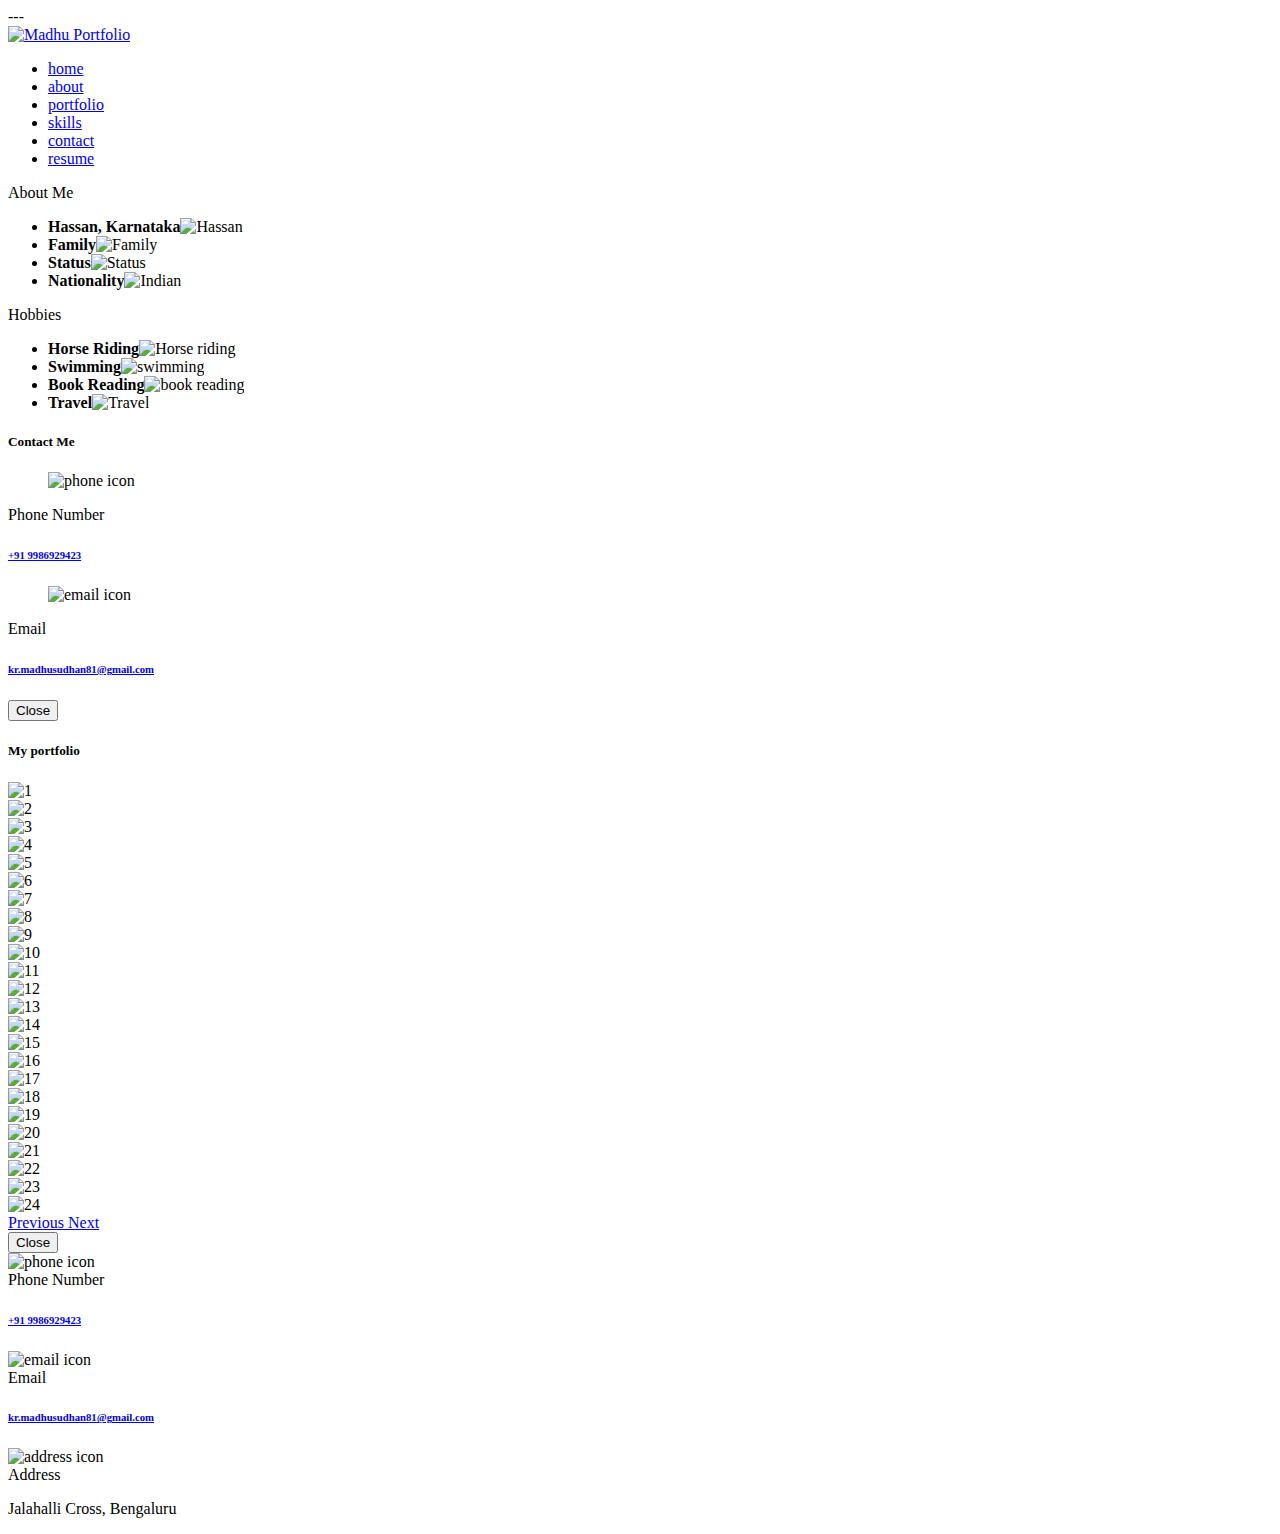
==== about.html @ 168045d0 "Create about.html" ====
<!DOCTYPE html>
<html lang="en">
<head>
    <meta charset="UTF-8">
    <meta name="viewport" content="width=device-width, initial-scale=1.0">
    <meta http-equiv="X-UA-Compatible" content="ie=edge">
    <title>About me | Madhu Portfolio</title>

    <!-- style sheet -->
    <link rel="stylesheet" href="css/bootstrap.css">
    <link rel="stylesheet" href="css/style.css">
    <link rel="stylesheet" href="css/mobile/mobile.css">
</head>
<body>
    <div class="body-warp">
        <div class="body-header">
            <div id="toggle" class="toggle">
                <span>---</span>
            </div>
            <header class="container">
                <div class="row justify-content-between">
                <div class="header-brand col-sm-3">

                    <a target="_blank" href="image/MP4/MS-anim.mp4" tittle="index.html">
                    
                        <img src="image/ms.png" alt="Madhu Portfolio">
                    </a>
                </div>
          
                <nav class="col-sm-8">
                    <ul class="nav justify-content-end">
                        <li class="nav-item">
                            <a class="nav-link" href="index.html">home</a>
                        </li>
                        
                        <li class="nav-item">
                            <a class="nav-link" href="about.html" >about</a>
                             
                        </li>
                        <li class="nav-item">
                            <a class="nav-link" href="#"  data-toggle="modal" data-target="#portfolio">portfolio</a>
                        </li>

                        <li class="nav-item">
                            <a class="nav-link" href="skills.html">skills</a>
                        </li>
                        <li class="nav-item">
                            <a class="nav-link"  href="#"  data-toggle="modal" data-target="#exampleModal">contact</a>
                        </li>
                        <li class="nav-item">
                            <a class="nav-link" target="_blank" href="image/Madhu-resume-UI.pdf">resume</a>
                        </li>

                    </ul>

                    </nav>

                </div>
            </header>
        </div>
        <!-- end body header -->

        <div class="body-main container">
            <div class="about-page">
                <div class="page-header">
                    <header>
                      
                    </header>
                </div>
                <!-- end skill page -->
                <main>
                    <div class="row justify-content-between">
                        <div class="col-sm-5">
                            <section>
                                <article class="about-group left-section">
                                    <header>About Me</header>
                                    <div class="about-list">
                                        <ul>
                                            <li> <strong>Hassan, Karnataka</strong><img src="image/Madhuwebpage/about-page/About-page-icon-02.png" alt="Hassan"></li>
                                            <li> <strong>Family</strong><img src="image/Madhuwebpage/about-page/About-page-icon-03.png" alt="Family"></li>
                                            <li> <strong>Status</strong><img src="image/Madhuwebpage/about-page/About-page-icon-04.png" alt="Status"></li>
                                            <li> <strong>Nationality</strong><img src="image/Madhuwebpage/about-page/About-page-icon-08.png" alt="Indian"></li>
                                        </ul>
                                    </div>
                                </article>
                            </section>
                        </div>
                        <div class="col-sm-2"></div>
                        <div class="col-sm-5">
                            <section>
                                <article article class="about-group right-section">
                                    <header>Hobbies</header>
                                    <div class="habbies-list">
                                        <ul>
                                            <li> <strong>Horse Riding</strong><img src="image/Madhuwebpage/about-page/About-page-icon-05.png" alt="Horse riding"></li>
                                            <li> <strong>Swimming</strong><img src="image/Madhuwebpage/about-page/About-page-icon-01.png" alt="swimming"></li>
                                            <li> <strong>Book Reading</strong><img src="image/Madhuwebpage/about-page/About-page-icon-06.png" alt="book reading"></li>
                                            <li> <strong>Travel</strong><img src="image/Madhuwebpage/about-page/About-page-icon-07.png" alt="Travel"></li>
                                        </ul>
                                    </div>
                                </article>
                            </section>
                        </div>
                    </div>
                </main>
            </div>

            <!--  -->
            <div class="contact">
                <!-- Modal -->
                <div class="modal fade" id="exampleModal" tabindex="-1" role="dialog" aria-labelledby="exampleModalLabel" aria-hidden="true">
                    <div class="modal-dialog" role="document">
                        <div class="modal-content">
                        <div class="modal-header text-center">
                            <h5 class="modal-title" id="exampleModalLabel">Contact Me</h5>
                            <!-- <button type="button" class="close" data-dismiss="modal" aria-label="Close">
                            <span aria-hidden="true">&times;</span>
                            </button> -->
                        </div>
                        <div class="modal-body contact-bg">
                        
                    <div class="phone">
                    <div class="row">
                        <div class="text-center left-section col-sm-2">
                            <figure>
                                <img src="image/icons/phone.png" alt="phone icon">
                            </figure>
                        </div>
                        <div class="right-section col-sm-10">
                                <header>
                                    Phone Number
                                </header>
                                <h6>
                                <a target="_blank" href="tel:+919986929423">+91 9986929423</a>
                                </h6>
    
                        </div>
                    </div>   
                    </div>
                    
                    <div class="email">
                    <div class="row">
                        <div class="text-center left-section col-sm-2">
                            <figure>
                                <img src="image/icons/email.png" alt="email icon">
                            </figure>
                        </div>
                        <div class="right-section col-sm-10">
                                <header>
                                    Email
                                </header>
                                <h6>
                                <a target="_blank" href="email:kr.madhusudhan81@gmail.com">kr.madhusudhan81@gmail.com</a>
                                </h6>
    
                        </div>
                    </div>   
                    </div>
                    
    
                        </div>
                        <div class="modal-footer">
                            <button type="button" class="btn btn-primary" data-dismiss="modal">Close</button>
                            </div>
                        </div>
                    </div>
                </div>
            </div>
            <!-- end contact -->
    
            
    
            
            <div class="portfolio">
                <!-- Modal -->
                <div class="modal fade bd-example-modal-lg" id="portfolio" tabindex="-1" role="dialog" aria-labelledby="myExtraLargeModalLabel" aria-hidden="true">
                    <div class="modal-dialog modal-lg" role="document">
                        <div class="modal-content">
                        <div class="modal-header text-center">
                            <h5 class="modal-title" id="exampleModalLabel">My portfolio</h5>
                        </div>
                        <div class="modal-body portfolio-bg">
                        
                            <div class="portfolio-slider">
                                    <div id="carousel-photo" class="carousel slide" data-ride="carousel">
                                        <div class="carousel-inner">
                                            <div class="carousel-item active">
                                            <img src="image/Myworks/MP1.jpg" class="d-block w-100" alt="1">
                                            </div>
                                            <div class="carousel-item">
                                            <img src="image/myworks/MP2.jpg" class="d-block w-100" alt="2">
                                            </div>
                                            <div class="carousel-item">
                                            <img src="image/myworks/MP3.jpg" class="d-block w-100" alt="3">
                                            </div>
                                            <div class="carousel-item">
                                            <img src="image/myworks/MP4.jpg" class="d-block w-100" alt="4">
                                            </div>
                                            <div class="carousel-item">
                                            <img src="image/myworks/MP5.jpg" class="d-block w-100" alt="5">
                                            </div>
                                            <div class="carousel-item">
                                            <img src="image/myworks/MP6.jpg" class="d-block w-100" alt="6">
                                            </div>
                                            <div class="carousel-item">
                                            <img src="image/myworks/MP7.jpg" class="d-block w-100" alt="7">
                                            </div>
                                            <div class="carousel-item">
                                            <img src="image/myworks/MP8.jpg" class="d-block w-100" alt="8">
                                            </div>
                                            <div class="carousel-item">
                                            <img src="image/myworks/MP9.jpg" class="d-block w-100" alt="9">
                                            </div>
                                            <div class="carousel-item">
                                            <img src="image/myworks/MP10.jpg" class="d-block w-100" alt="10">
                                            </div>
                                            <div class="carousel-item">
                                            <img src="image/myworks/MP11.jpg" class="d-block w-100" alt="11">
                                            </div>
                                            <div class="carousel-item">
                                            <img src="image/myworks/MP12.jpg" class="d-block w-100" alt="12">
                                            </div>
                                            <div class="carousel-item">
                                            <img src="image/myworks/MP13.jpg" class="d-block w-100" alt="13">
                                            </div>
                                            <div class="carousel-item">
                                            <img src="image/myworks/MP14.jpg" class="d-block w-100" alt="14">
                                            </div>
                                            <div class="carousel-item">
                                            <img src="image/myworks/MP15.jpg" class="d-block w-100" alt="15">
                                            </div>
                                            <div class="carousel-item">
                                            <img src="image/myworks/MP16.jpg" class="d-block w-100" alt="16">
                                            </div>
                                            <div class="carousel-item">
                                            <img src="image/myworks/MP17.jpg" class="d-block w-100" alt="17">
                                            </div>
                                            <div class="carousel-item">
                                            <img src="image/myworks/MP18.jpg" class="d-block w-100" alt="18">
                                            </div>
                                            <div class="carousel-item">
                                            <img src="image/myworks/MP19.jpg" class="d-block w-100" alt="19">
                                            </div>
                                            <div class="carousel-item">
                                            <img src="image/myworks/MP20.jpg" class="d-block w-100" alt="20">
                                            </div>
                                            <div class="carousel-item">
                                            <img src="image/myworks/MP21.jpg" class="d-block w-100" alt="21">
                                            </div>
                                            <div class="carousel-item">
                                            <img src="image/myworks/MP22.jpg" class="d-block w-100" alt="22">
                                            </div>
                                            <div class="carousel-item">
                                            <img src="image/myworks/MP23.jpg" class="d-block w-100" alt="23">
                                            </div>
                                            <div class="carousel-item">
                                            <img src="image/myworks/MP24.jpg" class="d-block w-100" alt="24">
                                            </div>
                                        </div>
                                        <a class="carousel-control-prev" href="#carousel-photo" role="button" data-slide="prev">
                                            <span class="carousel-control-prev-icon" aria-hidden="true"></span>
                                            <span class="sr-only">Previous</span>
                                        </a>
                                        <a class="carousel-control-next" href="#carousel-photo" role="button" data-slide="next">
                                            <span class="carousel-control-next-icon" aria-hidden="true"></span>
                                            <span class="sr-only">Next</span>
                                        </a>
                                    </div>
                                </div>   
    
                        </div>
                        <div class="modal-footer">
                            <button type="button" class="btn btn-primary" data-dismiss="modal">Close</button>
                            </div>
                        </div>
                    </div>
                </div>
            </div>
            <!-- end portfolio -->      <!-- end portfolio -->
        </div>
        <!-- end contact page -->



        <div class="body-footer">
            <footer class="container">
                <div class="row">
                    <div class="col-sm-4">
                        <article class="row">
                            <div class="left-section col-sm-3">
                                <img class="phone-icon" src="image/icons/phone.png" alt="phone icon">
                            </div>
                            <div class="right-section col-sm-9">
                                <header>
                                    Phone Number
                                </header>
                                <h6>
                                    <a target="_blank" href="tel:+919986929423">+91 9986929423</a>
                                </h6>
                            </div>
                        </article>
                    </div>
                    <div class="col-sm-4">
                    <article class="row">
                            <div class="left-section col-sm-3">
                                <img src="image/icons/email.png" alt="email icon">
                            </div>
                            <div class="right-section col-sm-9">
                                <header>
                                    Email
                                </header>
                                <h6>
                                    <a target="_blank" href="email:kr.madhusudhan81@gmail.com">kr.madhusudhan81@gmail.com</a>
                                </h6>
                            </div>
                        </article>
                    </div>
                    <div class="col-sm-4">
                    <article class="row">
                            <span class="col-sm-2"></span>
                            <div class="left-section col-sm-3">
                                <img src="image/icons/address.png" alt="address icon">
                            </div>
                            <div class="right-section text col-sm-7">
                                <header>
                                    Address
                                </header>
                                <P>Jalahalli Cross, Bengaluru</p>
    
                            </div>
                        </article>
                    </div>
                    </div>
                </div>
    
    
            </footer>
        </div>
    
        <script src=js/jQuery.3.4.1.js></script>
        <script src="js/bootstrap.js"></script>
        <script src="js/myscript.js"></script>
       
    </body>
    </html>
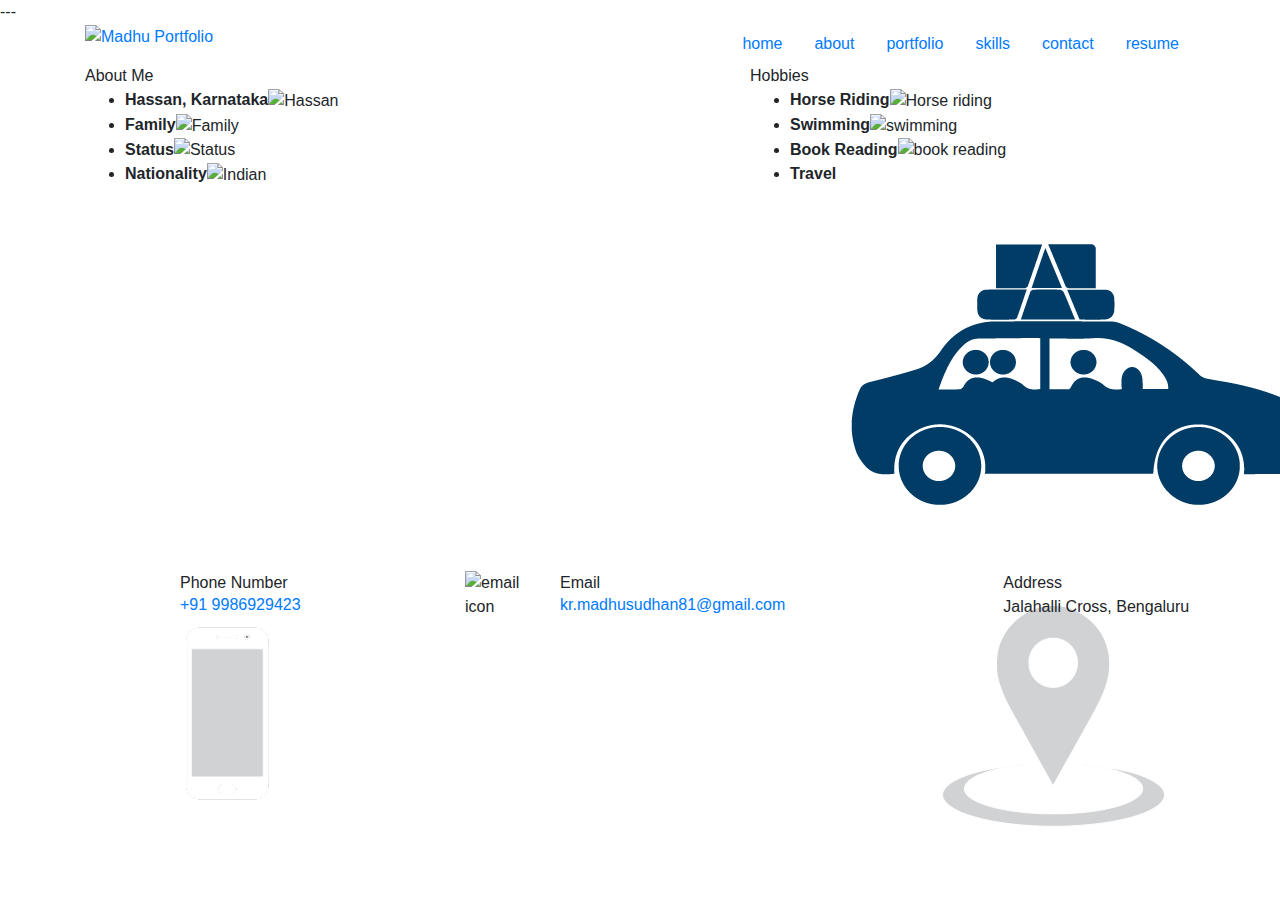
==== commit 59bc7f44: "Update about.html" ====
--- a/about.html
+++ b/about.html
@@ -77,10 +77,10 @@
                                     <header>About Me</header>
                                     <div class="about-list">
                                         <ul>
-                                            <li> <strong>Hassan, Karnataka</strong><img src="image/Madhuwebpage/about-page/About-page-icon-02.png" alt="Hassan"></li>
-                                            <li> <strong>Family</strong><img src="image/Madhuwebpage/about-page/About-page-icon-03.png" alt="Family"></li>
-                                            <li> <strong>Status</strong><img src="image/Madhuwebpage/about-page/About-page-icon-04.png" alt="Status"></li>
-                                            <li> <strong>Nationality</strong><img src="image/Madhuwebpage/about-page/About-page-icon-08.png" alt="Indian"></li>
+                                            <li> <strong>Hassan, Karnataka</strong><img src="image/Madhuwebpage/About-page/About-page-icon-02.png" alt="Hassan"></li>
+                                            <li> <strong>Family</strong><img src="image/Madhuwebpage/About-page/About-page-icon-03.png" alt="Family"></li>
+                                            <li> <strong>Status</strong><img src="image/Madhuwebpage/About-page/About-page-icon-04.png" alt="Status"></li>
+                                            <li> <strong>Nationality</strong><img src="image/Madhuwebpage/About-page/About-page-icon-08.png" alt="Indian"></li>
                                         </ul>
                                     </div>
                                 </article>
@@ -93,10 +93,10 @@
                                     <header>Hobbies</header>
                                     <div class="habbies-list">
                                         <ul>
-                                            <li> <strong>Horse Riding</strong><img src="image/Madhuwebpage/about-page/About-page-icon-05.png" alt="Horse riding"></li>
-                                            <li> <strong>Swimming</strong><img src="image/Madhuwebpage/about-page/About-page-icon-01.png" alt="swimming"></li>
-                                            <li> <strong>Book Reading</strong><img src="image/Madhuwebpage/about-page/About-page-icon-06.png" alt="book reading"></li>
-                                            <li> <strong>Travel</strong><img src="image/Madhuwebpage/about-page/About-page-icon-07.png" alt="Travel"></li>
+                                            <li> <strong>Horse Riding</strong><img src="image/Madhuwebpage/About-page/About-page-icon-05.png" alt="Horse riding"></li>
+                                            <li> <strong>Swimming</strong><img src="image/Madhuwebpage/About-page/About-page-icon-01.png" alt="swimming"></li>
+                                            <li> <strong>Book Reading</strong><img src="image/Madhuwebpage/About-page/About-page-icon-06.png" alt="book reading"></li>
+                                            <li> <strong>Travel</strong><img src="image/Madhuwebpage/About-page/About-page-icon-07.png" alt="Travel"></li>
                                         </ul>
                                     </div>
                                 </article>
@@ -189,73 +189,73 @@
                                             <img src="image/Myworks/MP1.jpg" class="d-block w-100" alt="1">
                                             </div>
                                             <div class="carousel-item">
-                                            <img src="image/myworks/MP2.jpg" class="d-block w-100" alt="2">
-                                            </div>
-                                            <div class="carousel-item">
-                                            <img src="image/myworks/MP3.jpg" class="d-block w-100" alt="3">
-                                            </div>
-                                            <div class="carousel-item">
-                                            <img src="image/myworks/MP4.jpg" class="d-block w-100" alt="4">
-                                            </div>
-                                            <div class="carousel-item">
-                                            <img src="image/myworks/MP5.jpg" class="d-block w-100" alt="5">
-                                            </div>
-                                            <div class="carousel-item">
-                                            <img src="image/myworks/MP6.jpg" class="d-block w-100" alt="6">
-                                            </div>
-                                            <div class="carousel-item">
-                                            <img src="image/myworks/MP7.jpg" class="d-block w-100" alt="7">
-                                            </div>
-                                            <div class="carousel-item">
-                                            <img src="image/myworks/MP8.jpg" class="d-block w-100" alt="8">
-                                            </div>
-                                            <div class="carousel-item">
-                                            <img src="image/myworks/MP9.jpg" class="d-block w-100" alt="9">
-                                            </div>
-                                            <div class="carousel-item">
-                                            <img src="image/myworks/MP10.jpg" class="d-block w-100" alt="10">
-                                            </div>
-                                            <div class="carousel-item">
-                                            <img src="image/myworks/MP11.jpg" class="d-block w-100" alt="11">
-                                            </div>
-                                            <div class="carousel-item">
-                                            <img src="image/myworks/MP12.jpg" class="d-block w-100" alt="12">
-                                            </div>
-                                            <div class="carousel-item">
-                                            <img src="image/myworks/MP13.jpg" class="d-block w-100" alt="13">
-                                            </div>
-                                            <div class="carousel-item">
-                                            <img src="image/myworks/MP14.jpg" class="d-block w-100" alt="14">
-                                            </div>
-                                            <div class="carousel-item">
-                                            <img src="image/myworks/MP15.jpg" class="d-block w-100" alt="15">
-                                            </div>
-                                            <div class="carousel-item">
-                                            <img src="image/myworks/MP16.jpg" class="d-block w-100" alt="16">
-                                            </div>
-                                            <div class="carousel-item">
-                                            <img src="image/myworks/MP17.jpg" class="d-block w-100" alt="17">
-                                            </div>
-                                            <div class="carousel-item">
-                                            <img src="image/myworks/MP18.jpg" class="d-block w-100" alt="18">
-                                            </div>
-                                            <div class="carousel-item">
-                                            <img src="image/myworks/MP19.jpg" class="d-block w-100" alt="19">
-                                            </div>
-                                            <div class="carousel-item">
-                                            <img src="image/myworks/MP20.jpg" class="d-block w-100" alt="20">
-                                            </div>
-                                            <div class="carousel-item">
-                                            <img src="image/myworks/MP21.jpg" class="d-block w-100" alt="21">
-                                            </div>
-                                            <div class="carousel-item">
-                                            <img src="image/myworks/MP22.jpg" class="d-block w-100" alt="22">
-                                            </div>
-                                            <div class="carousel-item">
-                                            <img src="image/myworks/MP23.jpg" class="d-block w-100" alt="23">
-                                            </div>
-                                            <div class="carousel-item">
-                                            <img src="image/myworks/MP24.jpg" class="d-block w-100" alt="24">
+                                            <img src="image/Myworks/MP2.jpg" class="d-block w-100" alt="2">
+                                            </div>
+                                            <div class="carousel-item">
+                                            <img src="image/Myworks/MP3.jpg" class="d-block w-100" alt="3">
+                                            </div>
+                                            <div class="carousel-item">
+                                            <img src="image/Myworks/MP4.jpg" class="d-block w-100" alt="4">
+                                            </div>
+                                            <div class="carousel-item">
+                                            <img src="image/Myworks/MP5.jpg" class="d-block w-100" alt="5">
+                                            </div>
+                                            <div class="carousel-item">
+                                            <img src="image/Myworks/MP6.jpg" class="d-block w-100" alt="6">
+                                            </div>
+                                            <div class="carousel-item">
+                                            <img src="image/Myworks/MP7.jpg" class="d-block w-100" alt="7">
+                                            </div>
+                                            <div class="carousel-item">
+                                            <img src="image/Myworks/MP8.jpg" class="d-block w-100" alt="8">
+                                            </div>
+                                            <div class="carousel-item">
+                                            <img src="image/Myworks/MP9.jpg" class="d-block w-100" alt="9">
+                                            </div>
+                                            <div class="carousel-item">
+                                            <img src="image/Myworks/MP10.jpg" class="d-block w-100" alt="10">
+                                            </div>
+                                            <div class="carousel-item">
+                                            <img src="image/Myworks/MP11.jpg" class="d-block w-100" alt="11">
+                                            </div>
+                                            <div class="carousel-item">
+                                            <img src="image/Myworks/MP12.jpg" class="d-block w-100" alt="12">
+                                            </div>
+                                            <div class="carousel-item">
+                                            <img src="image/Myworks/MP13.jpg" class="d-block w-100" alt="13">
+                                            </div>
+                                            <div class="carousel-item">
+                                            <img src="image/Myworks/MP14.jpg" class="d-block w-100" alt="14">
+                                            </div>
+                                            <div class="carousel-item">
+                                            <img src="image/Myworks/MP15.jpg" class="d-block w-100" alt="15">
+                                            </div>
+                                            <div class="carousel-item">
+                                            <img src="image/Myworks/MP16.jpg" class="d-block w-100" alt="16">
+                                            </div>
+                                            <div class="carousel-item">
+                                            <img src="image/Myworks/MP17.jpg" class="d-block w-100" alt="17">
+                                            </div>
+                                            <div class="carousel-item">
+                                            <img src="image/Myworks/MP18.jpg" class="d-block w-100" alt="18">
+                                            </div>
+                                            <div class="carousel-item">
+                                            <img src="image/Myworks/MP19.jpg" class="d-block w-100" alt="19">
+                                            </div>
+                                            <div class="carousel-item">
+                                            <img src="image/Myworks/MP20.jpg" class="d-block w-100" alt="20">
+                                            </div>
+                                            <div class="carousel-item">
+                                            <img src="image/Myworks/MP21.jpg" class="d-block w-100" alt="21">
+                                            </div>
+                                            <div class="carousel-item">
+                                            <img src="image/Myworks/MP22.jpg" class="d-block w-100" alt="22">
+                                            </div>
+                                            <div class="carousel-item">
+                                            <img src="image/Myworks/MP23.jpg" class="d-block w-100" alt="23">
+                                            </div>
+                                            <div class="carousel-item">
+                                            <img src="image/Myworks/MP24.jpg" class="d-block w-100" alt="24">
                                             </div>
                                         </div>
                                         <a class="carousel-control-prev" href="#carousel-photo" role="button" data-slide="prev">
